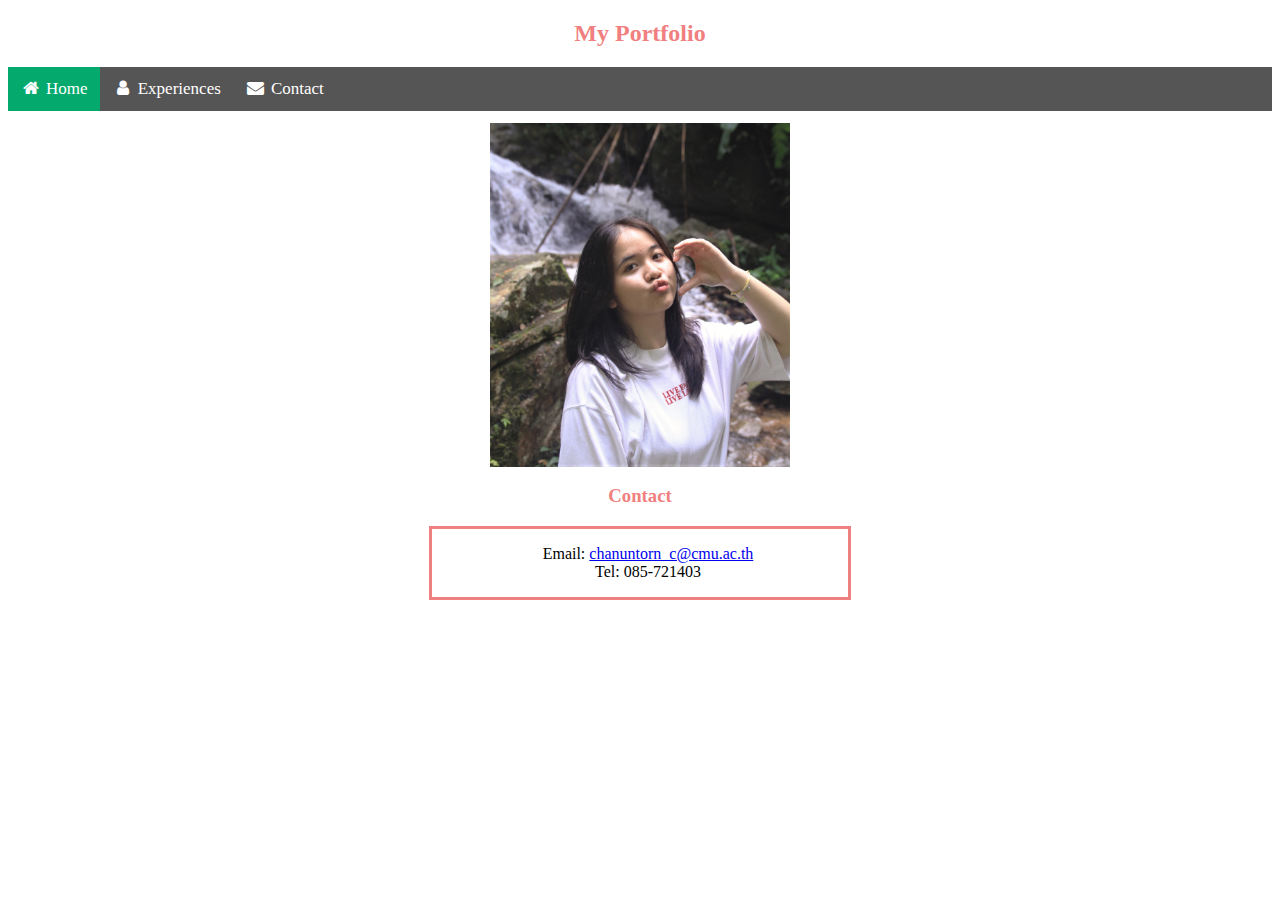
==== contact.html @ 2763b06a "edited" ====
<!DOCTYPE html>
<html lang="en">
  <head>
    <meta charset="UTF-8" />
    <meta name="viewport" content="width=device-width, initial-scale=1.0" />
    <link rel="stylesheet" href="style.css" />
    <link
      rel="stylesheet"
      href="https://cdnjs.cloudflare.com/ajax/libs/font-awesome/4.7.0/css/font-awesome.min.css"
    />
    <title>My Portfolio</title>
  </head>
  <body>
    <h2 class="header">My Portfolio</h2>
    <div class="navbar">
      <a class="active" href="index.html"
        ><i class="fa fa-fw fa-home"></i> Home</a
      >
      <a href="experiences.html"
        ><i class="fa fa-fw fa-user"></i> Experiences</a
      >
      <a href="contact.html"><i class="fa fa-fw fa-envelope"></i> Contact</a>
    </div>
    <img src="/Images/img_mine.JPG" width="300px" class="image-center" />
    <h3 class="header">Contact</h3>
    <div class="skill-container">
      <p style="text-align: center">
        Email:
        <a href="mailto:chauntorn_c@cmu.ac.th">chanuntorn_c@cmu.ac.th</a><br />
        Tel: 085-721403
      </p>
    </div>
  </body>
</html>
---- style.css ----
h1 {
  text-align: center;
  color: lightsalmon;
  font-family: Garamond;
}

.header {
  color: lightcoral;
  font-family: Georgia;
  text-align: center;
}

.skill-header {
  text-align: left;
  color: lightpink;
  font-style: italic;
}

.skill-container {
  border: solid lightcoral;
  width: 400px;
  margin-left: auto;
  margin-right: auto;
  padding-left: 16px;
  margin-bottom: 8px;
}

.image-center {
  display: block;
  margin-left: auto;
  margin-right: auto;
}

.navbar {
  width: 100%;
  background-color: #555;
  overflow: auto;
  margin-bottom: 12px;
}

.navbar a {
  float: left;
  text-align: center;
  padding: 12px;
  color: white;
  text-decoration: none;
  font-size: 17px;
}

.navbar a:hover {
  background-color: #000;
}

.active {
  background-color: #04aa6d;
}

@media screen and (max-width: 500px) {
  .navbar a {
    float: none;
    display: block;
  }
}
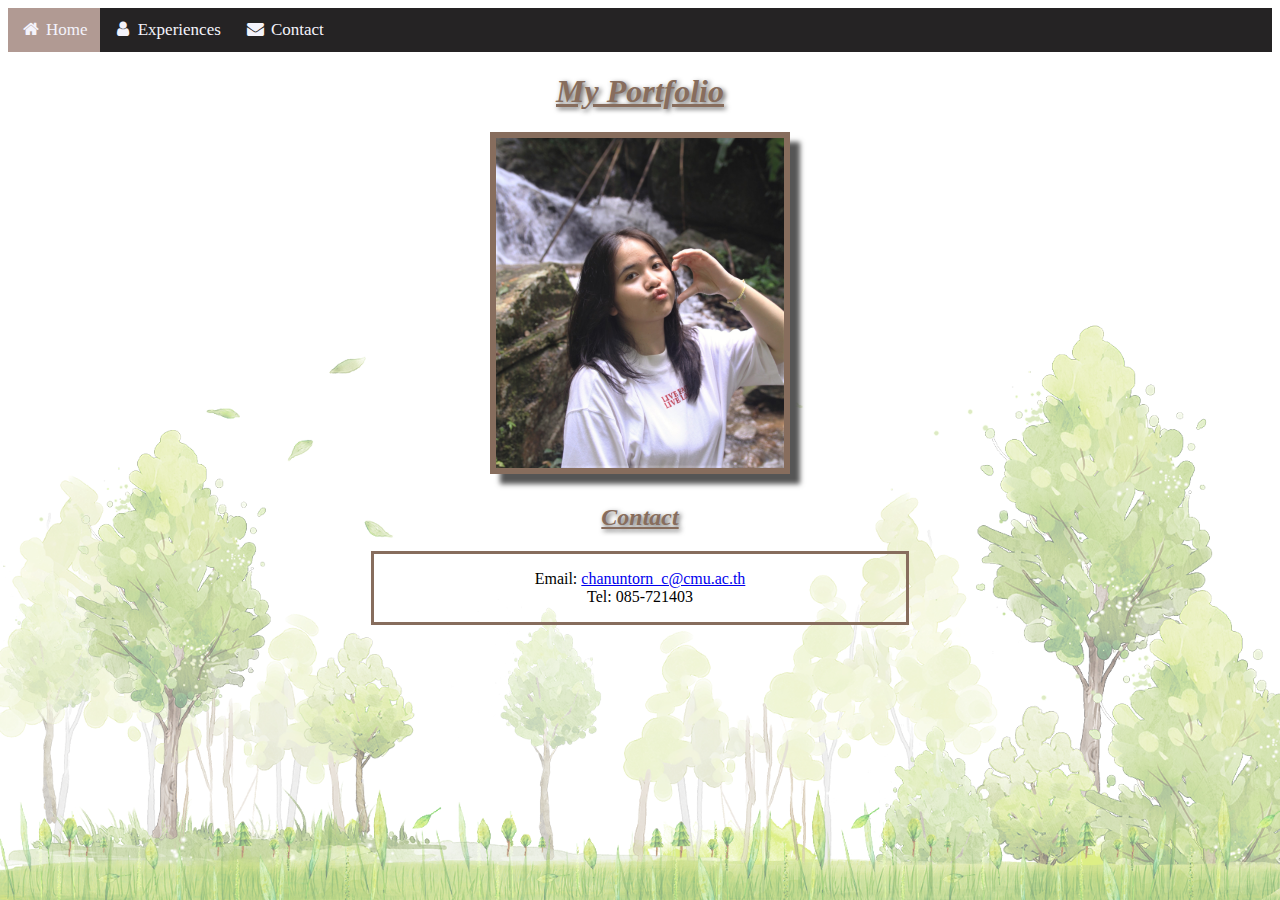
==== commit e73e77cf: "edited" ====
--- a/contact.html
+++ b/contact.html
@@ -11,7 +11,6 @@
     <title>My Portfolio</title>
   </head>
   <body>
-    <h2 class="header">My Portfolio</h2>
     <div class="navbar">
       <a class="active" href="index.html"
         ><i class="fa fa-fw fa-home"></i> Home</a
@@ -21,8 +20,9 @@
       >
       <a href="contact.html"><i class="fa fa-fw fa-envelope"></i> Contact</a>
     </div>
-    <img src="/Images/img_mine.JPG" width="300px" class="image-center" />
-    <h3 class="header">Contact</h3>
+    <h1 class="header">My Portfolio</h1>
+    <div class="image-box" style="margin-bottom: 30px"></div>
+    <h2 class="header">Contact</h2>
     <div class="skill-container">
       <p style="text-align: center">
         Email:
--- a/style.css
+++ b/style.css
@@ -5,35 +5,33 @@
 }
 
 .header {
-  color: lightcoral;
+  color: #876d5d;
   font-family: Georgia;
+  font-style: italic;
   text-align: center;
+  text-shadow: 2px 2px 5px #555;
+  text-decoration: underline;
+  text-decoration-color: #876d5d;
 }
 
 .skill-header {
   text-align: left;
-  color: lightpink;
-  font-style: italic;
+  color: #b19a93;
 }
 
 .skill-container {
-  border: solid lightcoral;
-  width: 400px;
+  border: solid #876d5d;
+  width: 500px;
   margin-left: auto;
   margin-right: auto;
   padding-left: 16px;
+  padding-right: 16px;
   margin-bottom: 8px;
-}
-
-.image-center {
-  display: block;
-  margin-left: auto;
-  margin-right: auto;
 }
 
 .navbar {
   width: 100%;
-  background-color: #555;
+  background-color: #252324;
   overflow: auto;
   margin-bottom: 12px;
 }
@@ -42,17 +40,17 @@
   float: left;
   text-align: center;
   padding: 12px;
-  color: white;
+  color: #f4f3fb;
   text-decoration: none;
   font-size: 17px;
 }
 
 .navbar a:hover {
-  background-color: #000;
+  background-color: #555;
 }
 
 .active {
-  background-color: #04aa6d;
+  background-color: #b19a93;
 }
 
 @media screen and (max-width: 500px) {
@@ -61,3 +59,22 @@
     display: block;
   }
 }
+
+.image-box {
+  width: 288px;
+  height: 330px;
+  background-image: url("img.JPG");
+  background-size: 100% 100%;
+  border: 6px solid #876d5d;
+  margin-left: auto;
+  margin-right: auto;
+  box-shadow: 10px 10px 5px #555;
+}
+
+body {
+  background-image: url("bg.png");
+  background-repeat: no-repeat;
+  background-position: bottom;
+  background-size: contain;
+  background-attachment: fixed;
+}
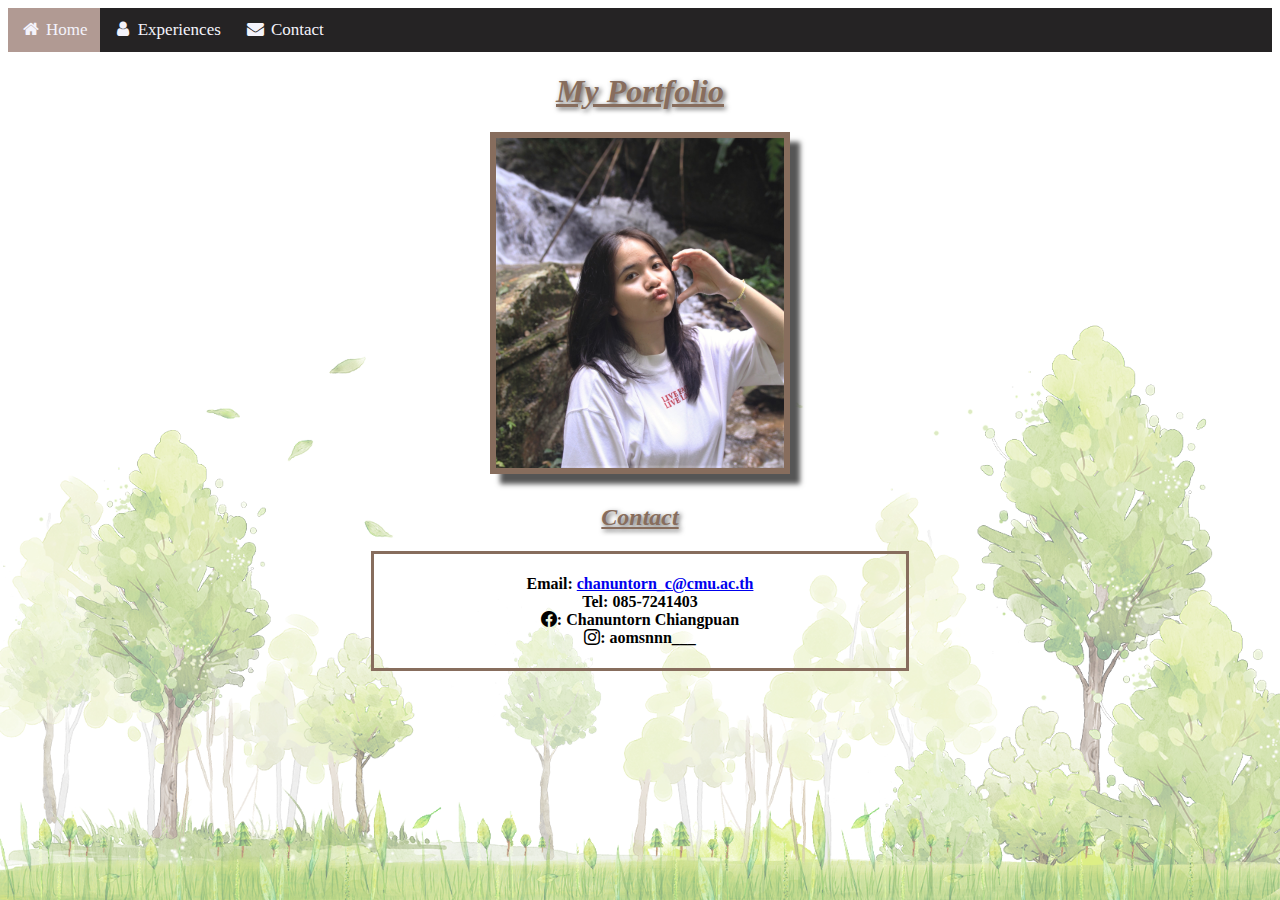
==== commit 38d352d9: "edited" ====
--- a/contact.html
+++ b/contact.html
@@ -7,6 +7,10 @@
     <link
       rel="stylesheet"
       href="https://cdnjs.cloudflare.com/ajax/libs/font-awesome/4.7.0/css/font-awesome.min.css"
+    />
+    <link
+      rel="stylesheet"
+      href="https://cdn.jsdelivr.net/npm/bootstrap-icons@1.5.0/font/bootstrap-icons.css"
     />
     <title>My Portfolio</title>
   </head>
@@ -24,11 +28,13 @@
     <div class="image-box" style="margin-bottom: 30px"></div>
     <h2 class="header">Contact</h2>
     <div class="skill-container">
-      <p style="text-align: center">
+      <h4 style="text-align: center">
         Email:
         <a href="mailto:chauntorn_c@cmu.ac.th">chanuntorn_c@cmu.ac.th</a><br />
-        Tel: 085-721403
-      </p>
+        Tel: 085-7241403<br />
+        <i class="bi bi-facebook"></i>: Chanuntorn Chiangpuan<br />
+        <i class="bi bi-instagram"></i>: aomsnnn___
+      </h4>
     </div>
   </body>
 </html>
